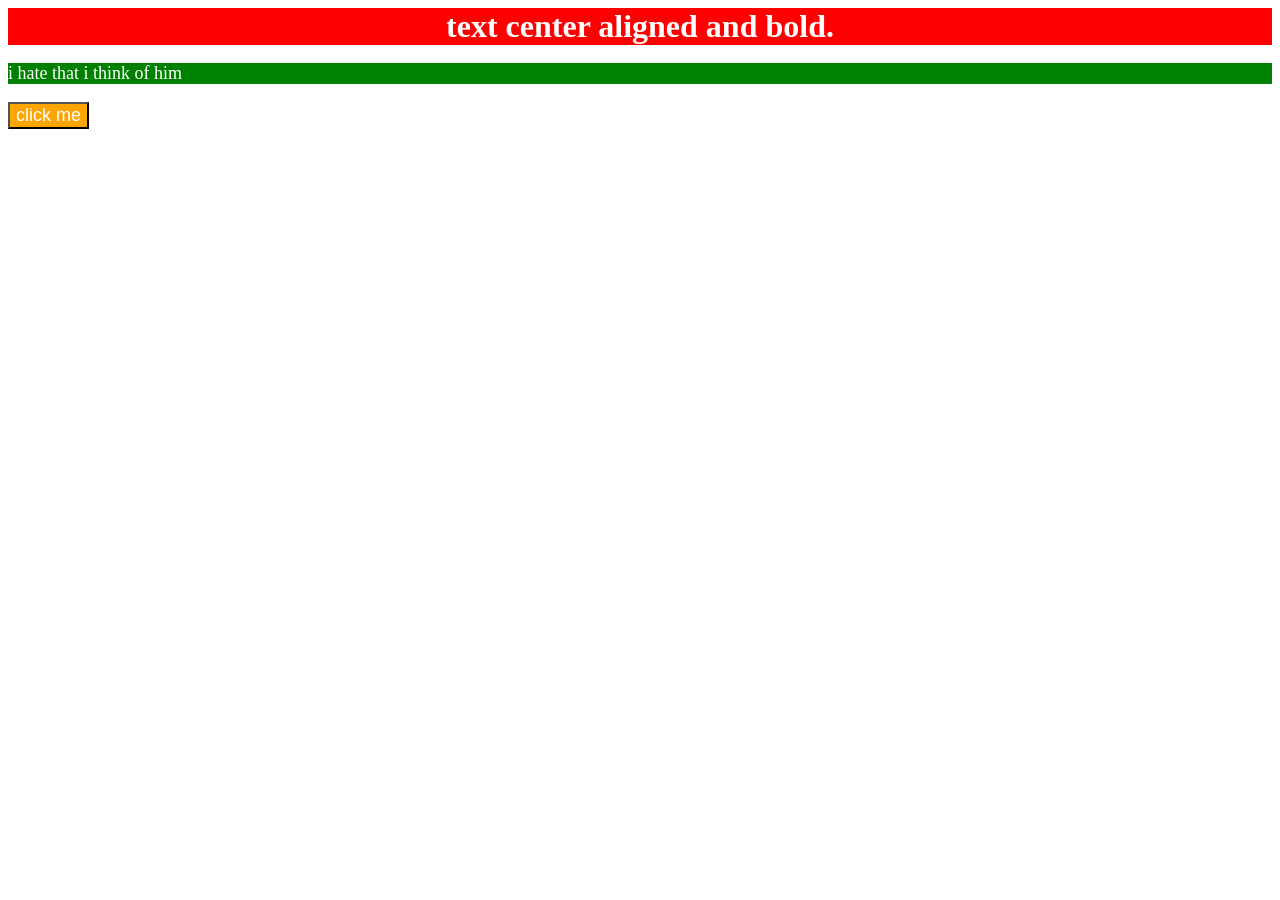
==== css-foundation/ex-1/index.html @ 040730ff "Initial commit: Organized web-dev workspace folders" ====
<!DOCTYPE html>
<html lang="en">
<head>
    <meta charset="UTF-8">
    
    <title>Document</title>
    <style>
         p{
    color: white;
    background-color: green;
    font-size: 18px;
         } 
        
    </style>
    <link rel="stylesheet" href="style.css">
    
</head>
<body>
    <div > text center aligned and bold.</div>
    <p > i hate that i think of him</p>
    <button style="color: white;background-color: orange; font-size: 18px;">click me</button>
</body>
</html>
---- css-foundation/ex-1/style.css ----
div{
    color: white;
    background-color: red;
    font-size: 32px;
    text-align: center;
    font-weight: bold;
}
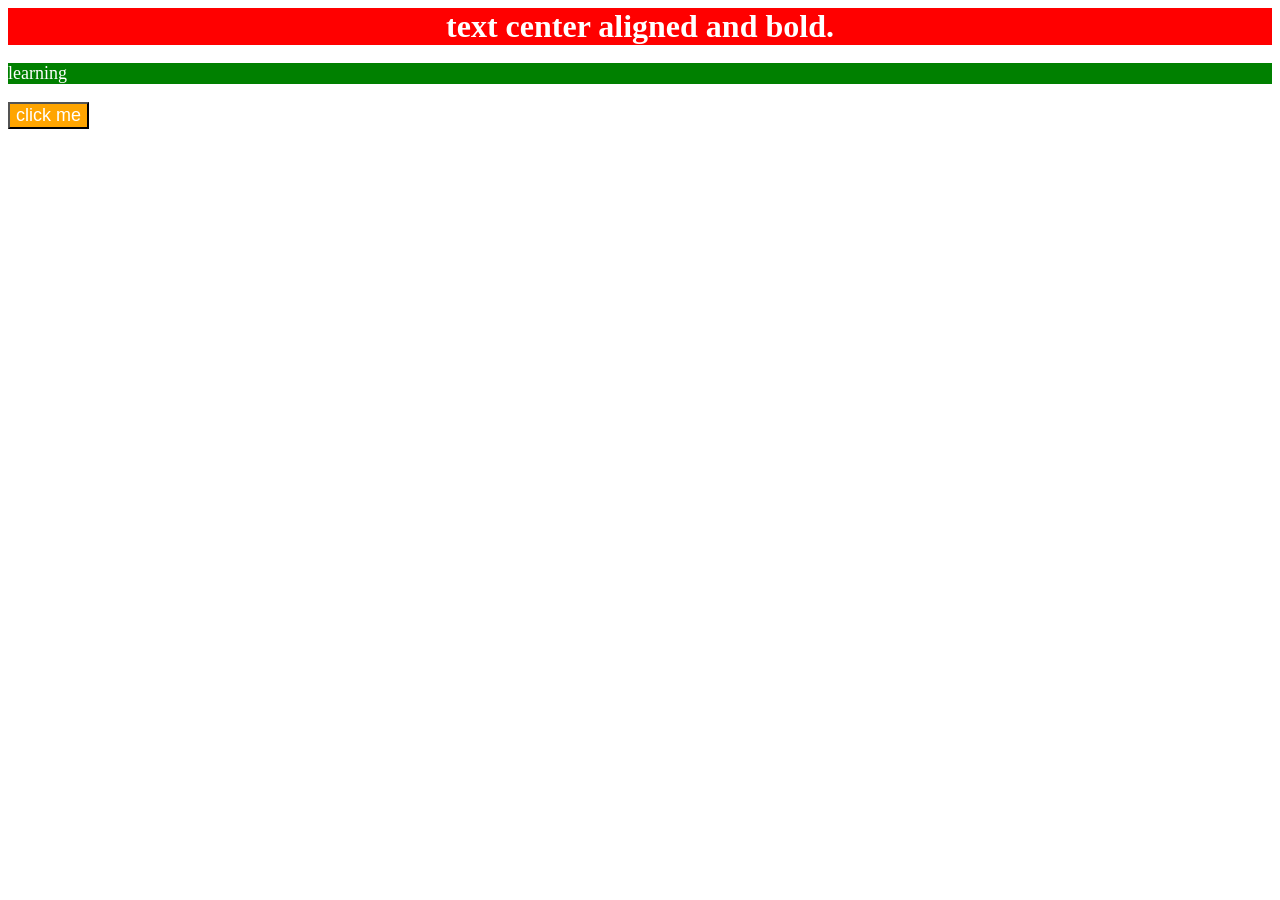
==== commit 8274b545: "finishes exe 5" ====
--- a/css-foundation/ex-1/index.html
+++ b/css-foundation/ex-1/index.html
@@ -17,7 +17,7 @@
 </head>
 <body>
     <div > text center aligned and bold.</div>
-    <p > i hate that i think of him</p>
+    <p > learning</p>
     <button style="color: white;background-color: orange; font-size: 18px;">click me</button>
 </body>
 </html>
